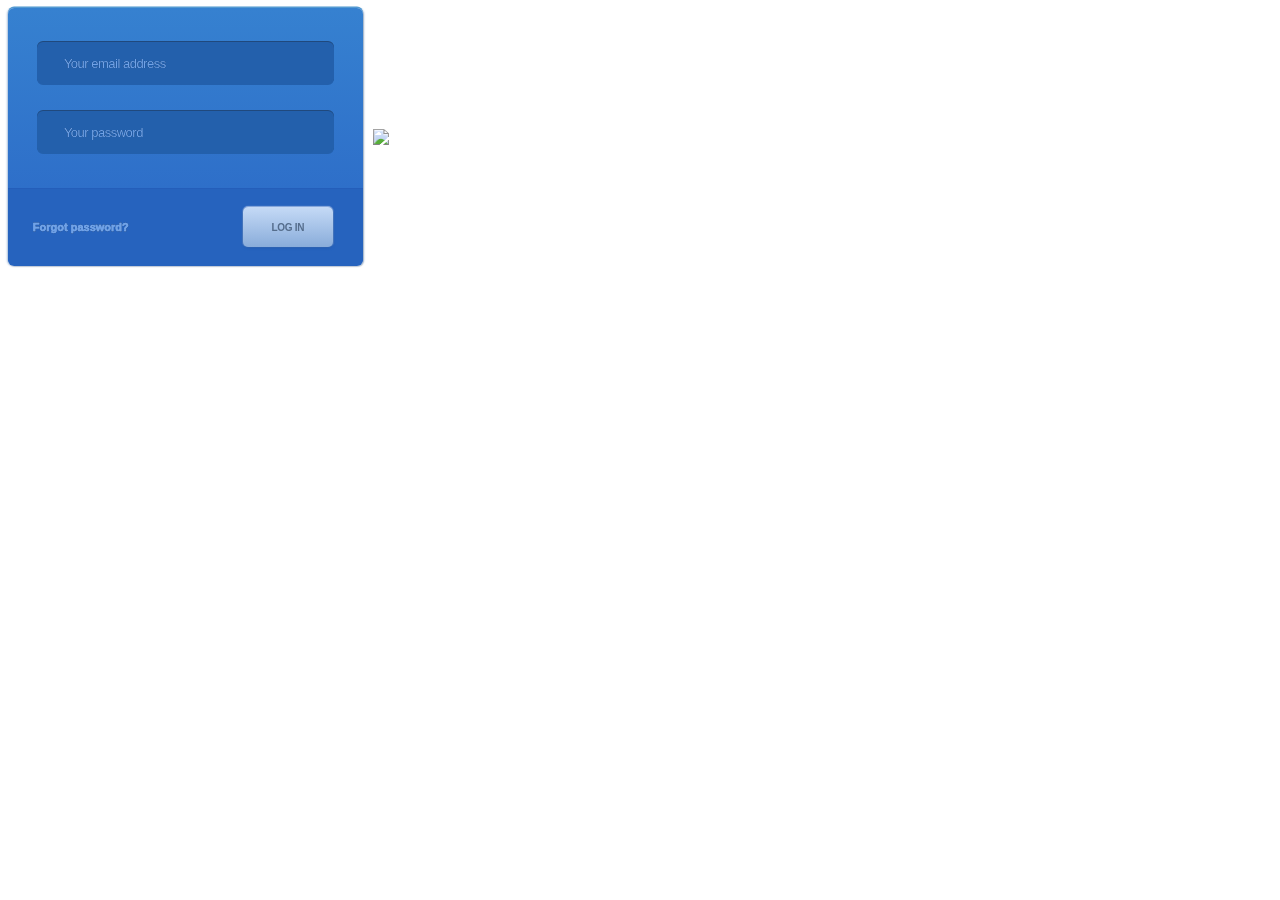
==== index.html @ 19acd38d "Rename index" ====
<!DOCTYPE html>
<html>
<head>
  <title>Login</title>
  <link href="./css.css" rel="stylesheet">
</head>
<body>
  <div id="out">
  <div class="form-container">
    <div class="container">
      <input placeholder="Your email address" class="input-field" id="email">
      <input placeholder="Your password" type="password" class="input-field" id="password">
    </div>
  <!--   <div class="container"> -->
  <!--   <input class="input-field"> -->
  <!--   </div> -->
    <div class="bottom">
      <a>Forgot password?</a>
      <button id="login-button">LOG IN</button>
    </div>
  </div>
  <!-- <p>Create this login form with CSS and HTML. You can pick any of the CSS and HTML preprocessors that you want to use (e.g. Sass), or just write out plain CSS.</p> -->
  <img src="https://s3-us-west-2.amazonaws.com/s.cdpn.io/288357/loginform.png"/>
  </div>
</body>
</html>
---- css.css ----
.form-container {
  height: 258px;
  width: 355px;
  display: flex;
  flex-direction: column;
  align-items: center;
  border-radius: 6px;
  box-shadow: 1px 1px 1px rgba(0,0,0,.1), -1px 0 2px #a8bfdb, 1px 0 2px #a8bfdb;
  margin-right: 10px;
}

.bottom {
  display: flex;
  justify-content: space-between;
  align-items: center;
  height: 33%;
  width: 100%;
  background: #2663be;
  box-shadow: 0px -1px 0.5px #245eba;
  border-bottom-left-radius: 6px;
  border-bottom-right-radius: 6px;
  font-family: sans-serif;
}

.bottom a {
  cursor: pointer;
  margin-left: 7%;
  font-size: 11px;
  font-weight: 940;
  text-shadow: 0 0.1px 0 #6b9ee5, 0 0.15px 0 #2762be, 0 0.3px 0 #091729, 0 0.4px 0 #091523;
  filter: blur(.55px);
  /*text-shadow: 0 0 .1px #6497df;*/
  color: #70a2e7;
}

.container {
  height: 77%;
  width: 100%;
  background: linear-gradient(#3681d0, #2e6fc9);
  display: flex;
  flex-direction: column;
  align-items: center;
  justify-content: center;
  border-top-left-radius: 6px;
  border-top-right-radius: 6px;
  box-shadow: 0px -1.5px .25px #539ad2;
}

input::placeholder {
  color: #70a2e7;
  text-shadow: 
    0 .1px 0 #1f5598,
    0 .2px 0 #194780,
    0 .3px 0 #163965,
    0 .4px 0 #102948;
  letter-spacing: -.5px;
  filter: blur(.65px);
  font-weight: lighter;
}

#password {
  color: transparent;
  text-shadow: 0 0 .7px white;
  caret-color: black;
  letter-spacing: .7px;
}

.input-field {
  height: 37px;
  width: 75%;
  padding-left: 25px;
  border: 2.5px;
  border-radius: 6px;
  border-style: solid;
  background: #2360ac;
  border-color: #2360ac;
  text-shadow: 1px 1px 2px black;
  outline: none;
  font-size: 13px;
  line-height: 20px;
  box-shadow: 0 -1px .4px #20497d;
}

.input-field:focus {
  background: #21579d;
  border-color: #21579d;
/*   box-shadow: 0 -1px .3px #153a69; */
}

.input-field:first-of-type {
  margin-bottom: 13px;
}

.input-field:last-of-type {
  margin-top: 13px;
}

#login-button {
  cursor: pointer;
    box-shadow: 0 1px 3px #245aab, 0 -0.5px 1px #a3bde6, -1px 0 1px #527fc2, 1px 0 1px #527fc2;
    height: 40px;
    width: 90px;
    margin-right: 8.5%;
    border-radius: 5px;
    border: 0px;
    background: linear-gradient(#c5daf6, #89acda);
    color: #556d8c;
    font-size: 10px;
    font-weight: 749;
    letter-spacing: -.3px;
    filter: blur(.4px);
}


#out {
  display: flex;
  align-items: center;
}
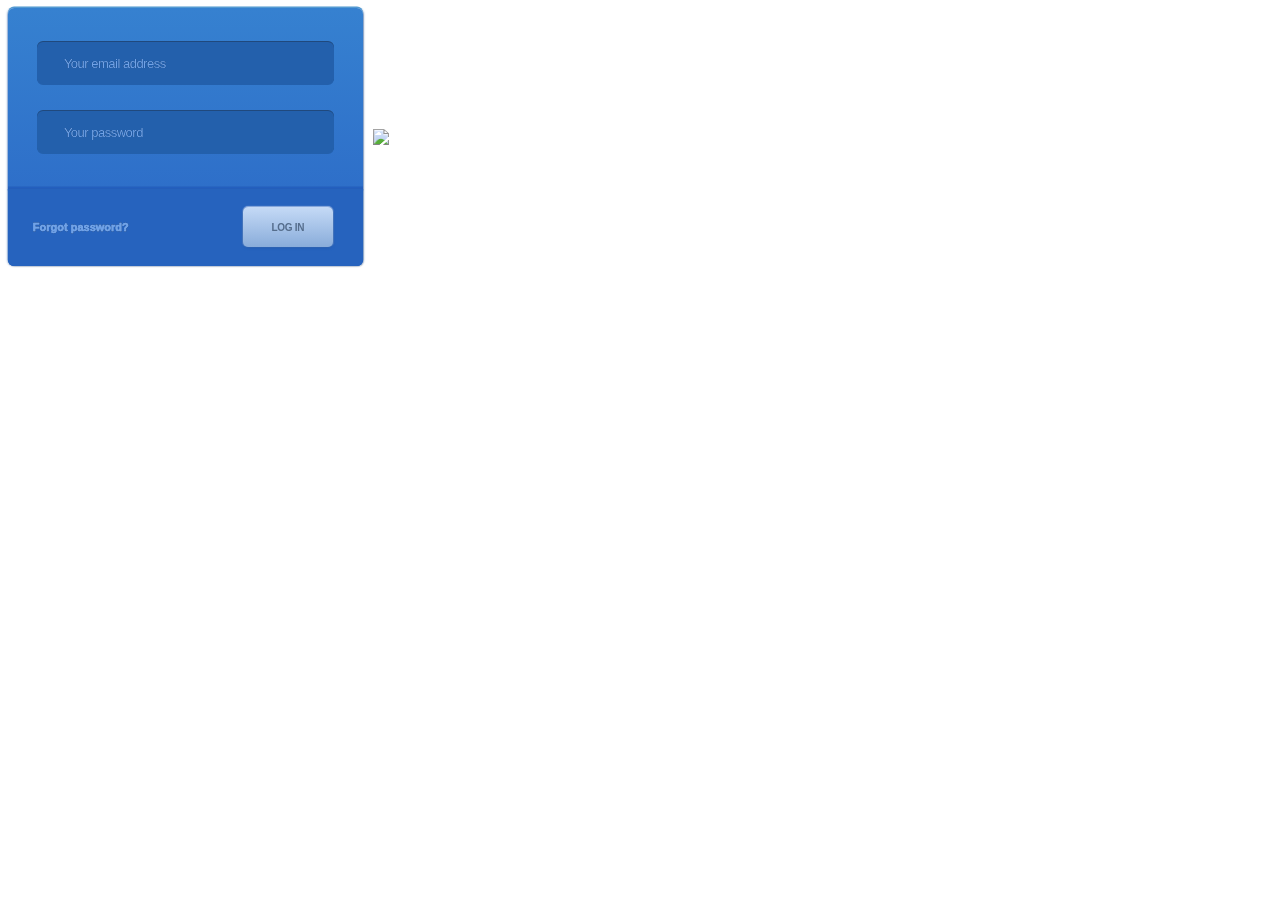
==== commit 9c025080: "rename css file" ====
--- a/index.html
+++ b/index.html
@@ -3,7 +3,7 @@
 <html>
 <head>
   <title>Login</title>
-  <link href="./css.css" rel="stylesheet">
+  <link href="./styles.css" rel="stylesheet">
 </head>
 <body>
   <div id="out">
--- a/styles.css
+++ b/styles.css
@@ -0,0 +1,118 @@
+.form-container {
+  height: 258px;
+  width: 355px;
+  display: flex;
+  flex-direction: column;
+  align-items: center;
+  border-radius: 6px;
+  box-shadow: 1px 1px 1px rgba(0,0,0,.1), -1px 0 2px #a8bfdb, 1px 0 2px #a8bfdb;
+  margin-right: 10px;
+}
+
+.bottom {
+  display: flex;
+  justify-content: space-between;
+  align-items: center;
+  height: 33%;
+  width: 100%;
+  background: #2663be;
+  box-shadow: 0px -1px 0.5px #245eba, 0 -2px 0 #235fbf, 0 -2.5px 0.5px #245eba, -0.2px 0 0.5px #245eba, 0.2px 0 0.5px #245eba;
+  border-bottom-left-radius: 6px;
+  border-bottom-right-radius: 6px;
+  font-family: sans-serif;
+}
+
+.bottom a {
+  cursor: pointer;
+  margin-left: 7%;
+  font-size: 11px;
+  font-weight: 940;
+  text-shadow: 0 0.1px 0 #6b9ee5, 0 0.15px 0 #2762be, 0 0.3px 0 #091729, 0 0.4px 0 #091523;
+  filter: blur(.55px);
+  color: #70a2e7;
+}
+
+.container {
+  height: 77%;
+  width: 100%;
+  background: linear-gradient(#3681d0, #2e6fc9);
+  display: flex;
+  flex-direction: column;
+  align-items: center;
+  justify-content: center;
+  border-top-left-radius: 6px;
+  border-top-right-radius: 6px;
+  box-shadow: 0px -1.5px 0.25px #539ad2, 0 1px 1px #2e5fb8, 0 2px 1px #2e5fb8;
+
+}
+
+
+input::placeholder {
+  color: #70a2e7;
+  text-shadow: 
+    0 .1px 0 #1f5598,
+    0 .2px 0 #194780,
+    0 .3px 0 #163965,
+    0 .4px 0 #102948;
+  letter-spacing: -.5px;
+  filter: blur(.65px);
+  font-weight: lighter;
+}
+
+#password {
+  color: transparent;
+  text-shadow: 0 0 .7px white; 
+  letter-spacing: .7px;
+}
+
+.input-field {
+  color: transparent;
+  text-shadow: 0 0 .7px white;
+  caret-color: black;
+  height: 37px;
+  width: 75%;
+  padding-left: 25px;
+  border: 2.5px;
+  border-radius: 6px;
+  border-style: solid;
+  background: #2360ac;
+  border-color: #2360ac;
+  outline: none;
+  font-size: 13px;
+  line-height: 20px;
+  box-shadow: 0 -1px .4px #20497d;
+}
+
+.input-field:focus {
+  background: #21579d;
+  border-color: #21579d;
+}
+
+.input-field:first-of-type {
+  margin-bottom: 13px;
+}
+
+.input-field:last-of-type {
+  margin-top: 13px;
+}
+
+#login-button {
+  cursor: pointer;
+  box-shadow: 0 1px 3px #245aab, 0 -0.5px 1px #a3bde6, -1px 0 1px #527fc2, 1px 0 1px #527fc2;
+  height: 40px;
+  width: 90px;
+  margin-right: 8.5%;
+  border-radius: 5px;
+  border: 0px;
+  background: linear-gradient(#c5daf6, #89acda);
+  color: #556d8c;
+  font-size: 10px;
+  font-weight: 749;
+  letter-spacing: -.3px;
+  filter: blur(.4px);
+}
+
+#out {
+  display: flex;
+  align-items: center;
+}